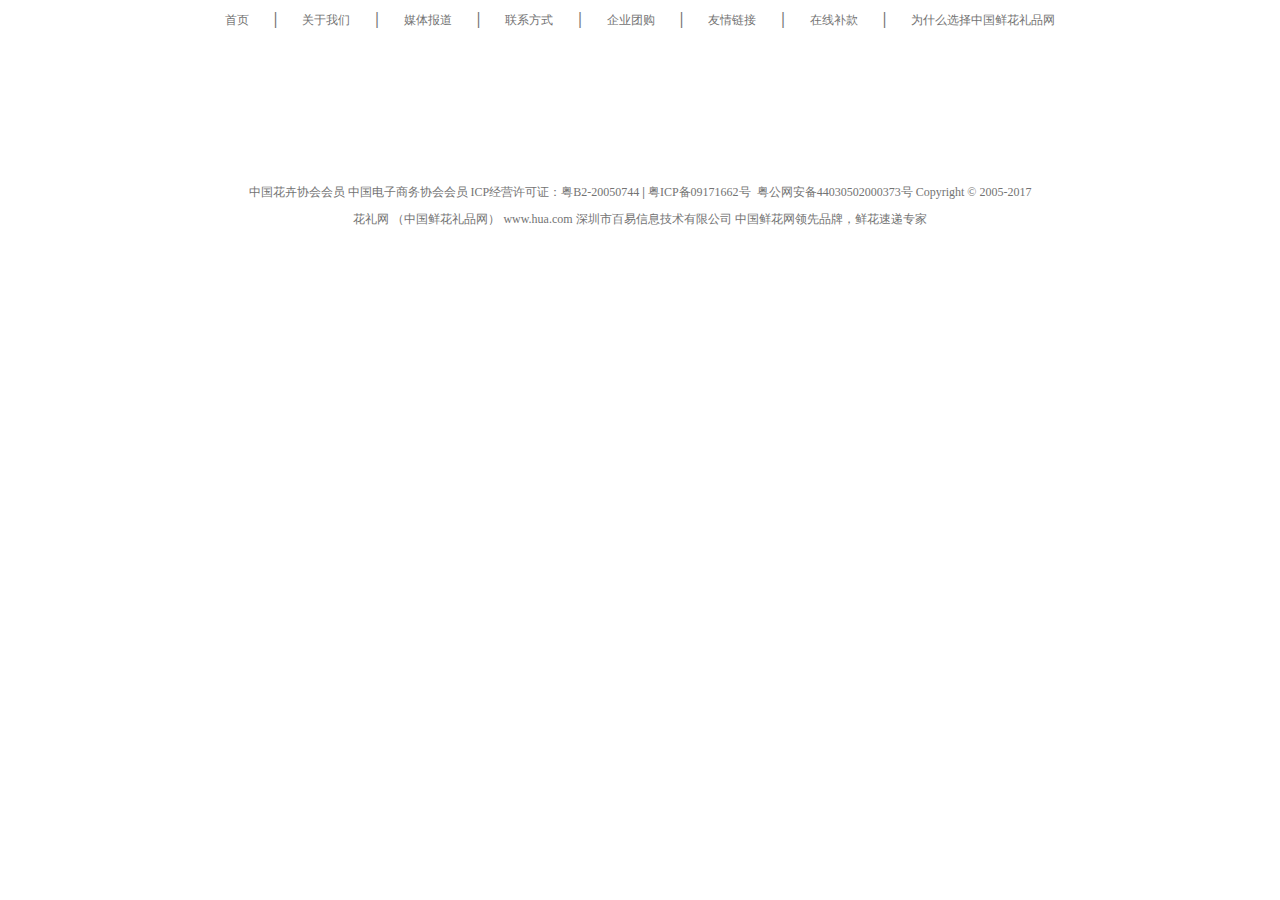
==== footer.html @ 7ebbaefd "Add files via upload" ====
<!doctype html>
<html lang="en">
 <head>
  <meta charset="UTF-8">
	  <style>
		  *{margin:0;padding:0;}
			a{font-size:12px;color:#737373;
			    text-decoration:none;
			}
			b{color:#737373;}
			div{width:1263px;height:77px;
			  margin:10px auto;
			}
		  div>ul{
			  list-style:none;
			  display:flex;
				justify-content:center;
			}
			div>ul>li>img{
			  margin-right:4px;
			}
			div>ul>li>a{
        margin:0px 25px;
			}
			div>p{
			  font-size:12px;color:#737373;
			  text-align:center;
			}
			.footer-down{
			  width:1263px;height:17px;
			}
		</style>
 </head>
 <body>
    <div>
		  <ul>
		  	<li><a href="#">首页</a></li>
				<b>|</b>
				<li><a href="#">关于我们</a></li>
				<b>|</b>
        <li><a href="#">媒体报道</a></li>
				<b>|</b>
        <li><a href="#">联系方式</a></li>
				<b>|</b>
				<li><a href="#">企业团购</a></li>
				<b>|</b>
				<li><a href="#">友情链接</a></li>
				<b>|</b>
				<li><a href="#">在线补款</a></li>
				<b>|</b>
				<li><a href="#">为什么选择中国鲜花礼品网</a></li>
		  </ul>
		</div>
		<div class="footer-img">
		  <ul>
			  <li><img src="img/cxwz.png" alt=""></li>
				<li><img src="img/cxwz.gif" alt=""></li>
				<li><img src="img/smyz.gif" alt=""></li>
				<li><img src="img/slogan.png" alt=""></li>
				<li><img src="img/zfb.gif" alt=""></li>
				<li><img src="img/100.jpg" alt=""></li>
				<li><img src="img/bico1.jpg" alt=""></li>
				<li><img src="img/bico4.jpg" alt=""></li>
				<li><img src="img/bico3.jpg" alt=""></li>
			</ul>
		</div>
    <div class="footer-down">
		  <p>
			  <a href="#">中国花卉协会会员</a>
				<a href="#">中国电子商务协会会员
				ICP经营许可证：</a><a href="#">粤B2-20050744</a>
				<b>|</b>
				<a href="#"> 粤ICP备09171662号 </a>
				<img src="img/beian.png" alt="">
				粤公网安备44030502000373号  Copyright © 2005-2017
			</p>
		</div>
		<div class="footer-down">
		  <p>
			  花礼网 （中国鲜花礼品网） <a href="#">www.hua.com</a> 深圳市百易信息技术有限公司 中国鲜花网领先品牌，鲜花速递专家
			</p>
		</div>
 </body>
</html>
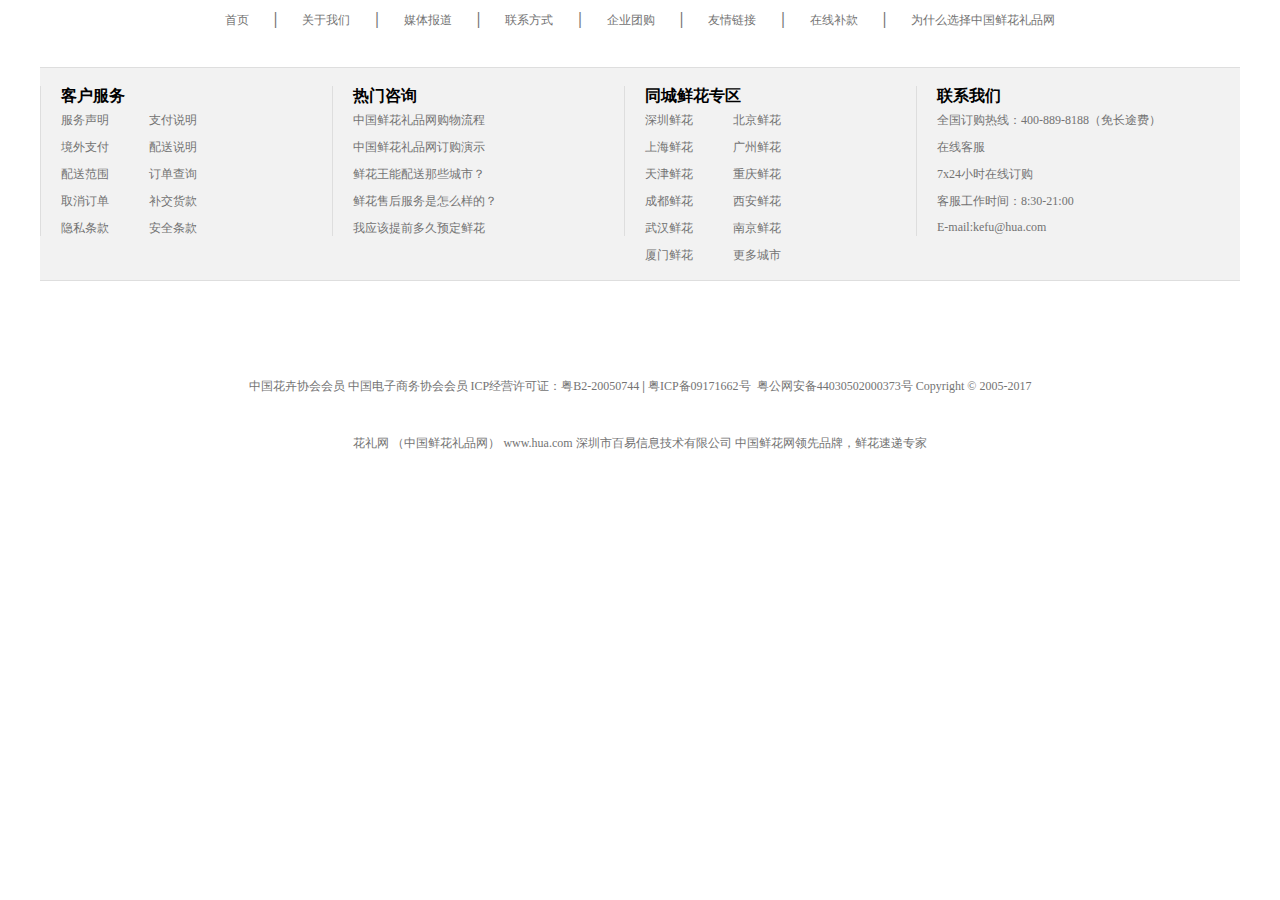
==== commit db1c31c0: "Add files via upload" ====
--- a/footer.html
+++ b/footer.html
@@ -2,25 +2,29 @@
 <html lang="en">
  <head>
   <meta charset="UTF-8">
-	  <style>
+	    <style>
 		  *{margin:0;padding:0;}
 			a{font-size:12px;color:#737373;
 			    text-decoration:none;
 			}
+			a:hover{
+			  color:rgb(255,106,0);
+			  text-decoration:normal;
+			}
 			b{color:#737373;}
-			div{width:1263px;height:77px;
+			div{width:1263px;height:17px;
 			  margin:10px auto;
 			}
-		  div>ul{
+		    div>ul{
 			  list-style:none;
 			  display:flex;
-				justify-content:center;
+			  justify-content:center;
 			}
 			div>ul>li>img{
 			  margin-right:4px;
 			}
 			div>ul>li>a{
-        margin:0px 25px;
+             margin:0px 25px;
 			}
 			div>p{
 			  font-size:12px;color:#737373;
@@ -28,57 +32,152 @@
 			}
 			.footer-down{
 			  width:1263px;height:17px;
+			  margin-top:40px;
 			}
+            .footer-help{
+			  width:1200px;height:212px;
+			  margin-top:40px;
+			  margin-bottom:40px;
+			  border-top:1px solid rgb(222,222,222);
+			  border-bottom:1px solid rgb(222,222,222);
+			  background-color:rgb(242,242,242);
+			}
+            .footer-help>ul,
+			.footer-help>ul>li>ul{
+			  float:left;
+			  list-style:none;
+			}
+            .footer-help>ul>li{
+			  width:291px;height:150px;
+			  margin-top:18px;
+			  border-left:1px solid rgb(222,222,222);
+			}
+			.footer-help>ul>li>ul>a>li{
+			  padding:5px 20px;
+			}
+			h4{padding-left:20px;}
 		</style>
  </head>
  <body>
     <div>
-		  <ul>
-		  	<li><a href="#">首页</a></li>
-				<b>|</b>
-				<li><a href="#">关于我们</a></li>
-				<b>|</b>
+	  <ul>
+		<li><a href="#">首页</a></li>
+			<b>|</b>
+		<li><a href="#">关于我们</a></li>
+			<b>|</b>
         <li><a href="#">媒体报道</a></li>
-				<b>|</b>
+			<b>|</b>
         <li><a href="#">联系方式</a></li>
-				<b>|</b>
-				<li><a href="#">企业团购</a></li>
-				<b>|</b>
-				<li><a href="#">友情链接</a></li>
-				<b>|</b>
-				<li><a href="#">在线补款</a></li>
-				<b>|</b>
-				<li><a href="#">为什么选择中国鲜花礼品网</a></li>
-		  </ul>
-		</div>
-		<div class="footer-img">
-		  <ul>
-			  <li><img src="img/cxwz.png" alt=""></li>
-				<li><img src="img/cxwz.gif" alt=""></li>
-				<li><img src="img/smyz.gif" alt=""></li>
-				<li><img src="img/slogan.png" alt=""></li>
-				<li><img src="img/zfb.gif" alt=""></li>
-				<li><img src="img/100.jpg" alt=""></li>
-				<li><img src="img/bico1.jpg" alt=""></li>
-				<li><img src="img/bico4.jpg" alt=""></li>
-				<li><img src="img/bico3.jpg" alt=""></li>
-			</ul>
-		</div>
+			<b>|</b>
+		<li><a href="#">企业团购</a></li>
+			<b>|</b>
+		<li><a href="#">友情链接</a></li>
+			<b>|</b>
+		<li><a href="#">在线补款</a></li>
+			<b>|</b>
+		<li><a href="#">为什么选择中国鲜花礼品网</a></li>
+	  </ul>
+	</div>
+	<div class="footer-help">
+	    <ul>
+	    	<li>    
+			  <h4>客户服务</h4>
+			    <ul>
+			    <a href="#">
+			  	  <li>服务声明</li>
+			  	  <li>境外支付</li>
+			  	  <li>配送范围</li>
+			  	  <li>取消订单</li>
+			  	  <li>隐私条款</li>
+				</a>
+			  </ul>
+			  <ul>
+			    <a href="#">
+			  	  <li>支付说明</li>
+			  	  <li>配送说明</li>
+			  	  <li>订单查询</li>
+			  	  <li>补交货款</li>
+			  	  <li>安全条款</li>
+				</a>
+			  </ul>
+			</li>
+	    	<li>
+			  <h4>热门咨询</h4>
+			    <ul>
+			    <a href="#">
+			  	  <li>中国鲜花礼品网购物流程</li>
+			  	  <li>中国鲜花礼品网订购演示</li>
+			  	  <li>鲜花王能配送那些城市？</li>
+			  	  <li>鲜花售后服务是怎么样的？</li>
+			  	  <li>我应该提前多久预定鲜花</li>
+				</a>
+			  </ul>
+			</li>
+	    	<li>
+			  <h4>同城鲜花专区</h4>
+			    <ul>
+			    <a href="#">
+			  	  <li>深圳鲜花</li>
+			  	  <li>上海鲜花</li>
+			  	  <li>天津鲜花</li>
+			  	  <li>成都鲜花</li>
+			  	  <li>武汉鲜花</li>
+				  <li>厦门鲜花</li>
+				</a>
+			  </ul>
+			  <ul>
+			    <a href="#">
+			  	  <li>北京鲜花</li>
+			  	  <li>广州鲜花</li>
+			  	  <li>重庆鲜花</li>
+			  	  <li>西安鲜花</li>
+			  	  <li>南京鲜花</li>
+			  	  <li>更多城市</li>
+				</a>
+			  </ul>
+			</li>
+	    	<li>
+			  <h4>联系我们</h4>
+			    <ul>
+				<a href="#">
+			  	  <li>全国订购热线：400-889-8188（免长途费）</li>
+			  	  <li>在线客服</li>
+			  	  <li>7x24小时在线订购</li>
+			  	  <li>客服工作时间：8:30-21:00</li>
+			  	  <li>E-mail:kefu@hua.com</li>
+				</a>
+			  </ul>
+			</li>
+	    </ul>
+	</div>
+	<div class="footer-img">
+		<ul>
+			<li><img src="img/cxwz.png" alt=""></li>
+			<li><img src="img/cxwz.gif" alt=""></li>
+			<li><img src="img/smyz.gif" alt=""></li>
+			<li><img src="img/slogan.png" alt=""></li>
+			<li><img src="img/zfb.gif" alt=""></li>
+			<li><img src="img/100.jpg" alt=""></li>
+			<li><img src="img/bico1.jpg" alt=""></li>
+			<li><img src="img/bico4.jpg" alt=""></li>
+			<li><img src="img/bico3.jpg" alt=""></li>
+		</ul>
+	</div>
     <div class="footer-down">
-		  <p>
-			  <a href="#">中国花卉协会会员</a>
-				<a href="#">中国电子商务协会会员
+		<p>
+			<a href="#">中国花卉协会会员</a>
+			<a href="#">中国电子商务协会会员
 				ICP经营许可证：</a><a href="#">粤B2-20050744</a>
-				<b>|</b>
-				<a href="#"> 粤ICP备09171662号 </a>
-				<img src="img/beian.png" alt="">
+			<b>|</b>
+			<a href="#"> 粤ICP备09171662号 </a>
+			<img src="img/beian.png" alt="">
 				粤公网安备44030502000373号  Copyright © 2005-2017
-			</p>
-		</div>
-		<div class="footer-down">
-		  <p>
-			  花礼网 （中国鲜花礼品网） <a href="#">www.hua.com</a> 深圳市百易信息技术有限公司 中国鲜花网领先品牌，鲜花速递专家
-			</p>
-		</div>
+		</p>
+	</div>
+	<div class="footer-down">
+		<p>
+			花礼网 （中国鲜花礼品网） <a href="#">www.hua.com</a> 深圳市百易信息技术有限公司 中国鲜花网领先品牌，鲜花速递专家
+		</p>
+	</div>
  </body>
 </html>
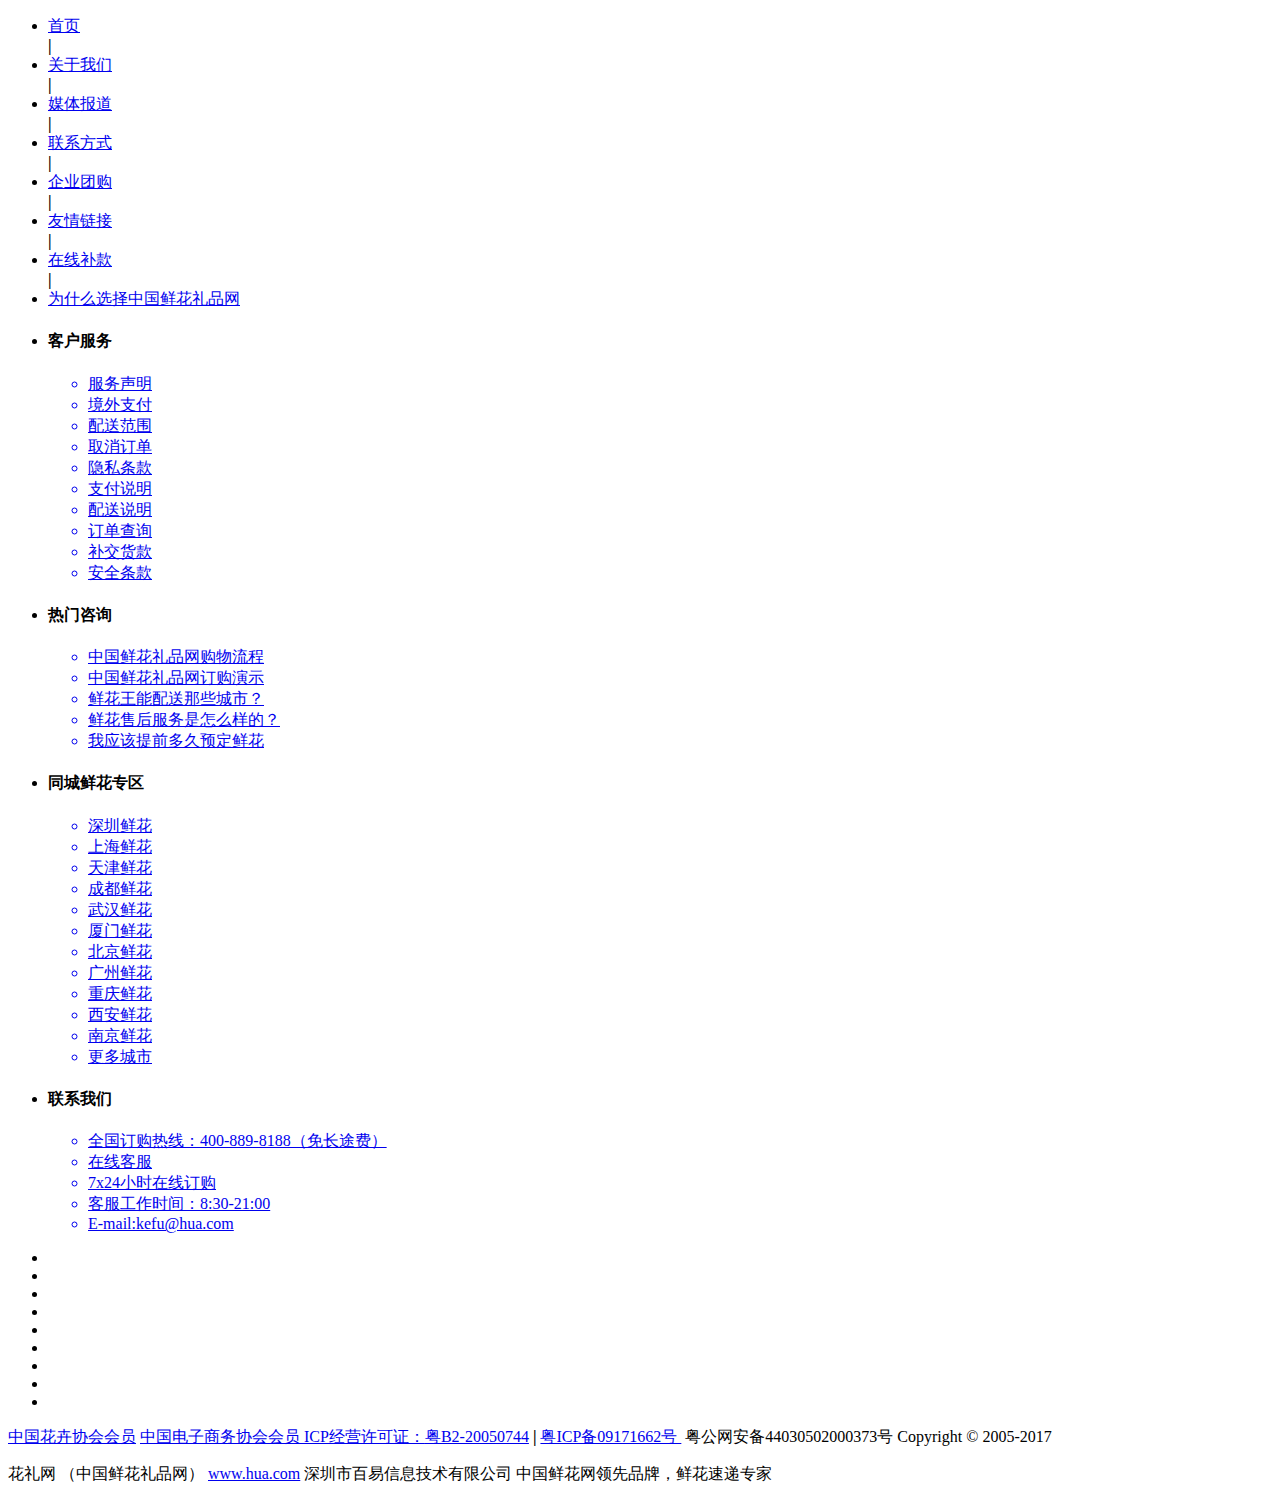
==== commit b340dc54: "Add files via upload" ====
--- a/footer.html
+++ b/footer.html
@@ -2,64 +2,11 @@
 <html lang="en">
  <head>
   <meta charset="UTF-8">
-	    <style>
-		  *{margin:0;padding:0;}
-			a{font-size:12px;color:#737373;
-			    text-decoration:none;
-			}
-			a:hover{
-			  color:rgb(255,106,0);
-			  text-decoration:normal;
-			}
-			b{color:#737373;}
-			div{width:1263px;height:17px;
-			  margin:10px auto;
-			}
-		    div>ul{
-			  list-style:none;
-			  display:flex;
-			  justify-content:center;
-			}
-			div>ul>li>img{
-			  margin-right:4px;
-			}
-			div>ul>li>a{
-             margin:0px 25px;
-			}
-			div>p{
-			  font-size:12px;color:#737373;
-			  text-align:center;
-			}
-			.footer-down{
-			  width:1263px;height:17px;
-			  margin-top:40px;
-			}
-            .footer-help{
-			  width:1200px;height:212px;
-			  margin-top:40px;
-			  margin-bottom:40px;
-			  border-top:1px solid rgb(222,222,222);
-			  border-bottom:1px solid rgb(222,222,222);
-			  background-color:rgb(242,242,242);
-			}
-            .footer-help>ul,
-			.footer-help>ul>li>ul{
-			  float:left;
-			  list-style:none;
-			}
-            .footer-help>ul>li{
-			  width:291px;height:150px;
-			  margin-top:18px;
-			  border-left:1px solid rgb(222,222,222);
-			}
-			.footer-help>ul>li>ul>a>li{
-			  padding:5px 20px;
-			}
-			h4{padding-left:20px;}
-		</style>
+   <link rel="stylesheet" href="css/footer.css">
  </head>
  <body>
-    <div>
+<div class="footer">
+  <div class="footer-title">
 	  <ul>
 		<li><a href="#">首页</a></li>
 			<b>|</b>
@@ -163,7 +110,7 @@
 			<li><img src="img/bico3.jpg" alt=""></li>
 		</ul>
 	</div>
-    <div class="footer-down">
+  <div class="footer-down">
 		<p>
 			<a href="#">中国花卉协会会员</a>
 			<a href="#">中国电子商务协会会员
@@ -179,5 +126,6 @@
 			花礼网 （中国鲜花礼品网） <a href="#">www.hua.com</a> 深圳市百易信息技术有限公司 中国鲜花网领先品牌，鲜花速递专家
 		</p>
 	</div>
+</div>
  </body>
 </html>
